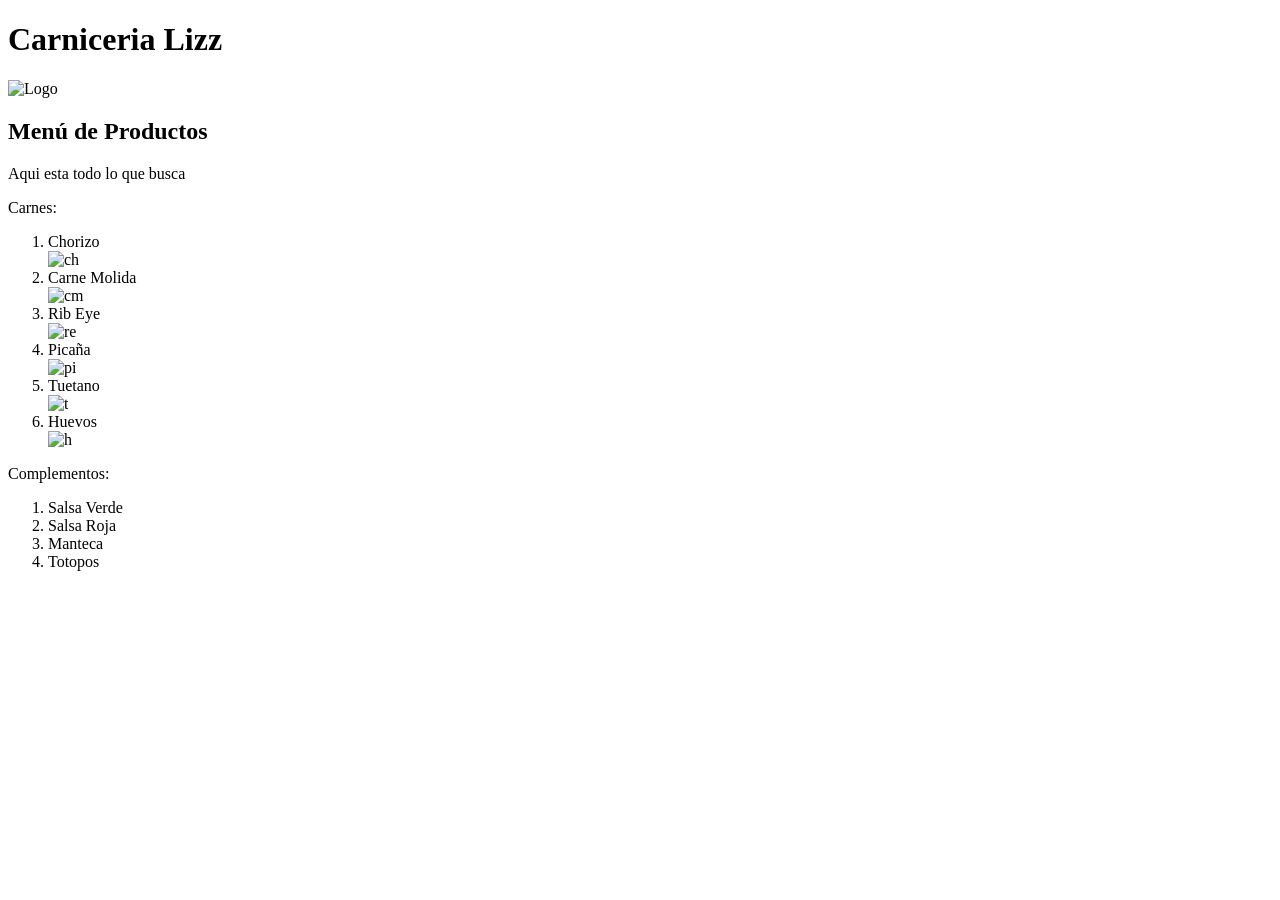
==== menu_prod.html @ e8d285a9 "Add files via upload actualizaciones del menu" ====
<!DOCTYPE html>
<html>

  <head>

    <title> Carniceria Lizz-Menu </title>


  </head>

  <body>

    <h1> Carniceria Lizz </h1>

    <div id = "mainContent">

      <img src = "Nueva Carpeta/WhatsApp Image 2026-02-10 at 3.37.15 PM.jpg" alt = "Logo">

    </div>

    <div id = "barra lateral">

      <h2> Menú de Productos </h2>

      <p> Aqui esta todo lo que busca </p>

 <p> Carnes:</p>  
     <ol> 

        <li> Chorizo</li>  
        <img src = "Nueva Carpeta/shutterstock_1082146037.jpg" width="300" height="200" alt = "ch">

        <li> Carne Molida </li>
        <img src = "Nueva Carpeta/b-a6d489c958014696a37e9512ce79fa5b.jpg" width="300" height="200" alt = "cm">
        
        <li>Rib Eye</li>
        <img src = "Nueva Carpeta/1000_F_385618258_yYe51nKxnNvLAQo8acB8AUhH9QFpmCXa.jpg" width="300" height="200"alt = "re">

        <li>Picaña</li>
        <img src = "Nueva Carpeta/PUNTA-GORDA-ENTERA-2.jpg" width="300" height="200" alt = "pi">

        <li>Tuetano </li>
        <img src = "Nueva Carpeta/020-carnescesareogomez-tuetano-2-scaled.jpg" width="300" height="200" alt = "t">

        <li>Huevos</li>
        <img src = "Nueva Carpeta/1000_F_345788549_Hvafc7uh1lyavDxUiwIk5zrPsRYXKfiR.jpg" width="300" height="200" alt = "h">

      </ol> 

 <p> Complementos:</p>  
     <ol> 

        <li> Salsa Verde</li>  

        <li> Salsa Roja </li>
        
        <li>Manteca</li>

        <li>Totopos</li>

      </ol>
    </div>

  </body>

</html>
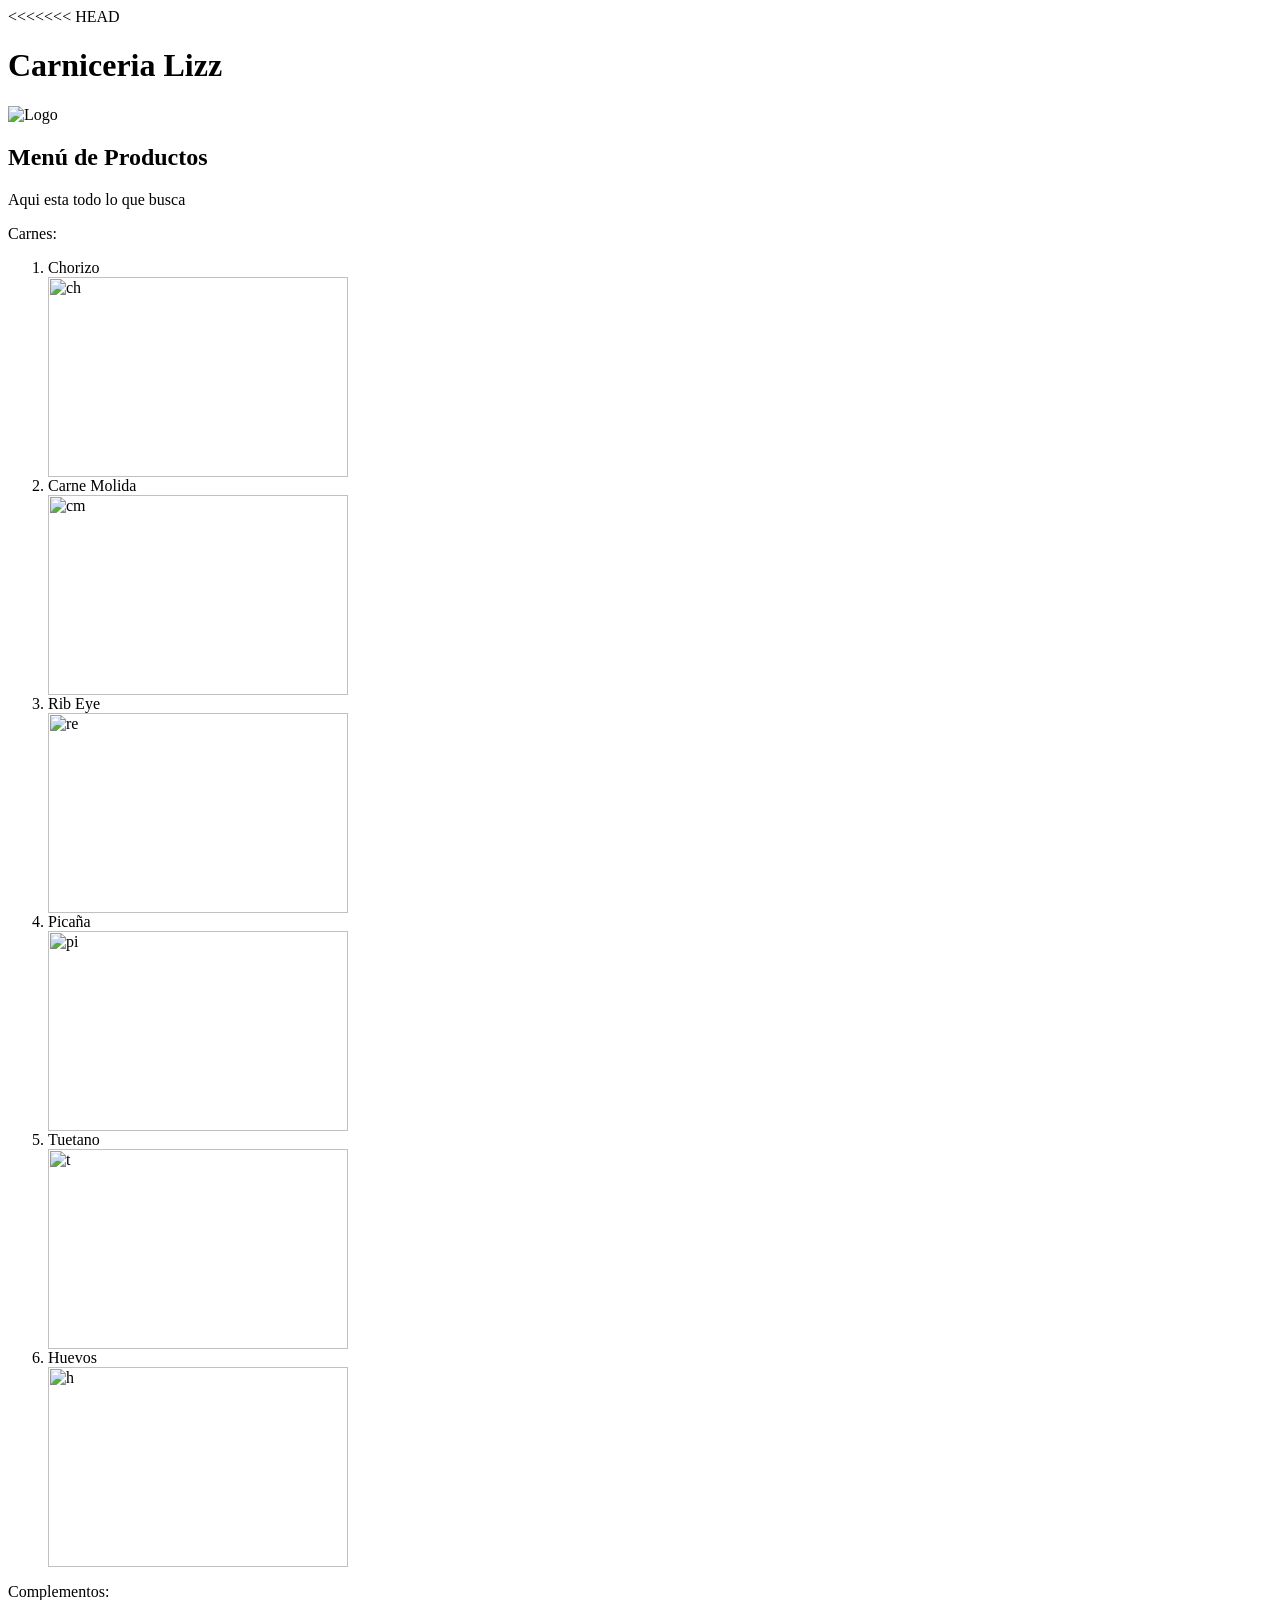
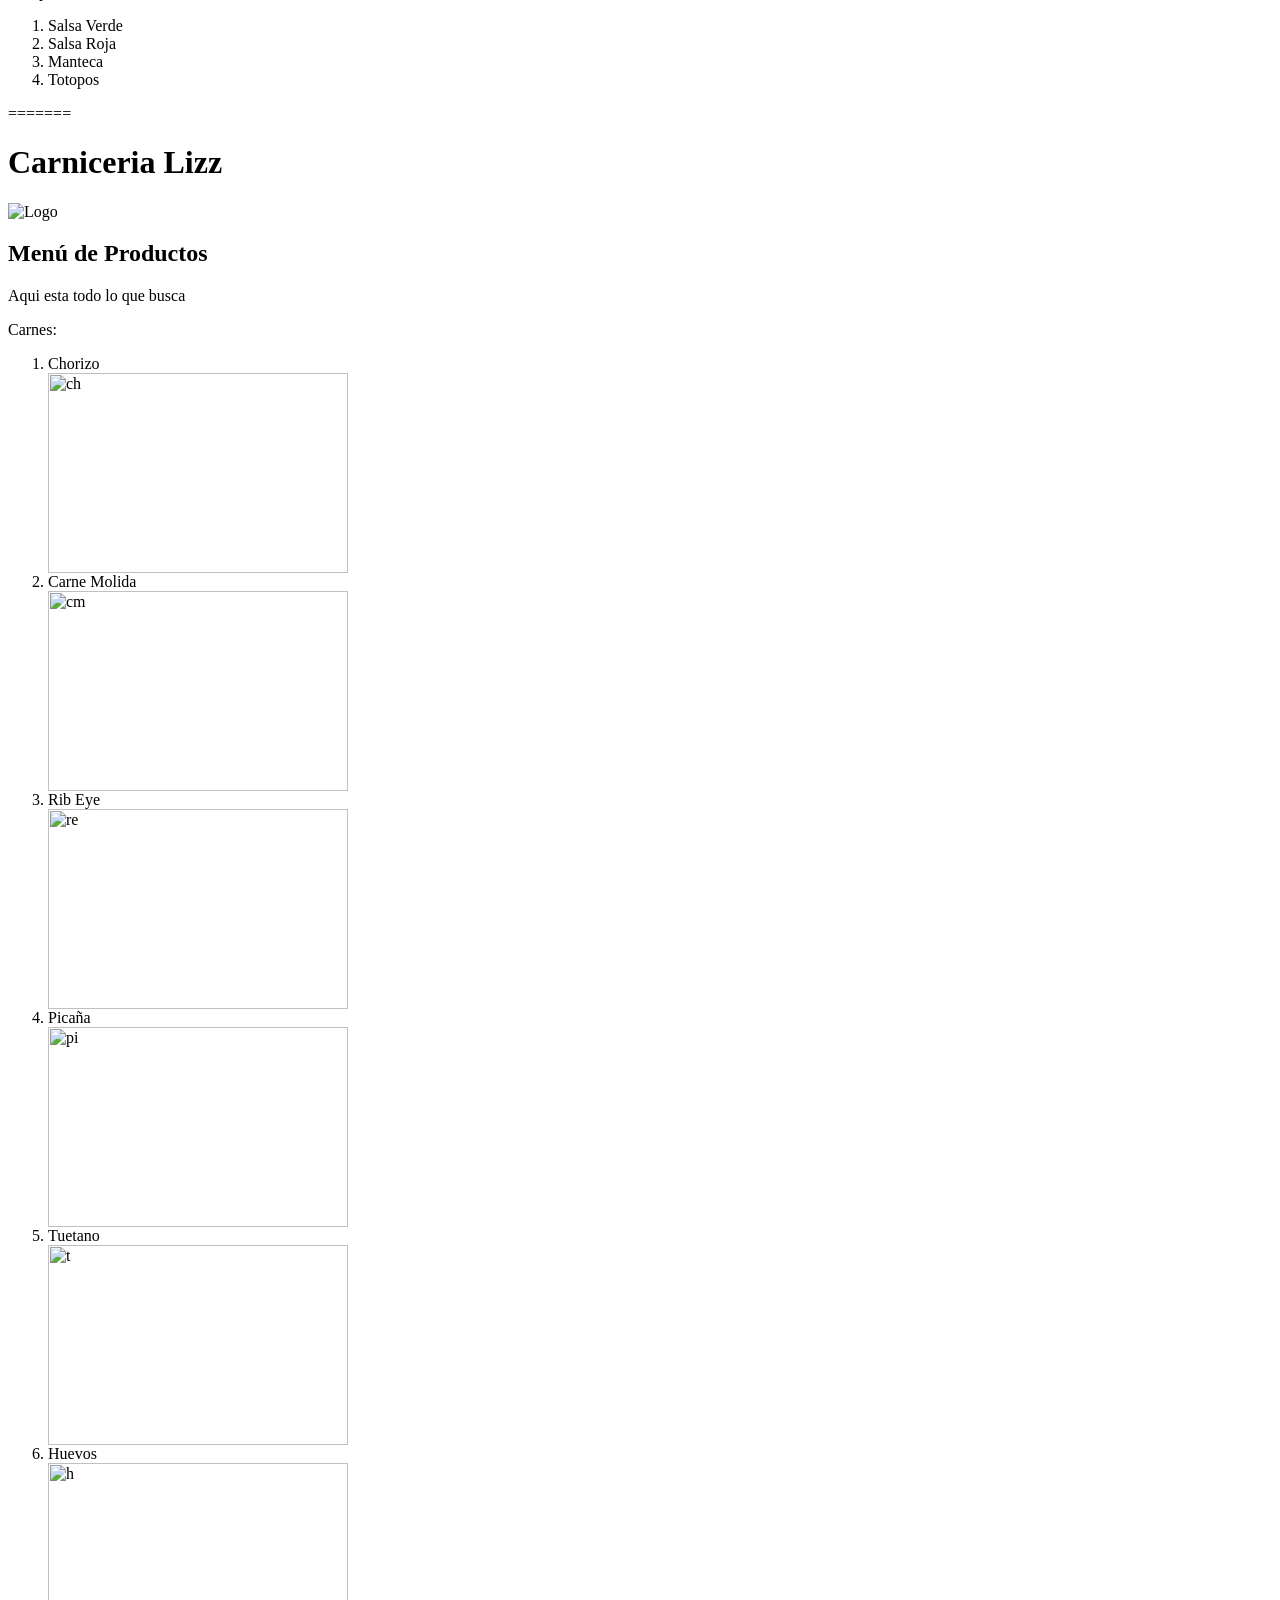
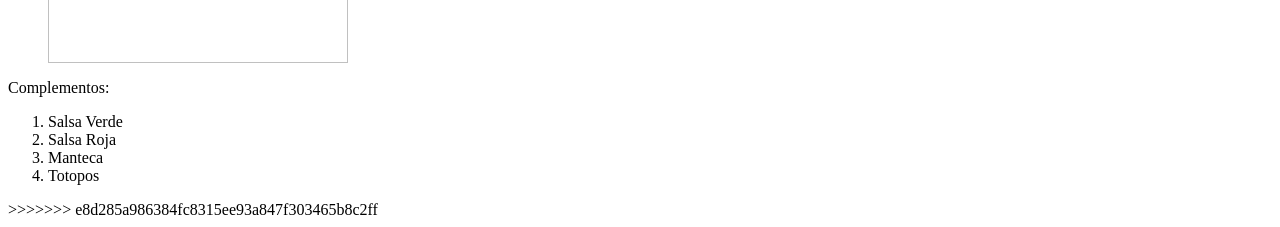
==== commit 6fe68eeb: "Actualizacion diseño subiendo las actualizaciones, eligiendo paleta y diseños" ====
--- a/menu_prod.html
+++ b/menu_prod.html
@@ -1,3 +1,70 @@
+<<<<<<< HEAD
+<!DOCTYPE html>
+<html>
+
+  <head>
+
+    <title> Carniceria Lizz-Menu </title>
+
+
+  </head>
+
+  <body>
+
+    <h1> Carniceria Lizz </h1>
+
+    <div id = "mainContent">
+
+      <img src = "Nueva Carpeta/WhatsApp Image 2026-02-10 at 3.37.15 PM.jpg" alt = "Logo">
+
+    </div>
+
+    <div id = "barra lateral">
+
+      <h2> Menú de Productos </h2>
+
+      <p> Aqui esta todo lo que busca </p>
+
+ <p> Carnes:</p>  
+     <ol> 
+
+        <li> Chorizo</li>  
+        <img src = "Nueva Carpeta/shutterstock_1082146037.jpg" width="300" height="200" alt = "ch">
+
+        <li> Carne Molida </li>
+        <img src = "Nueva Carpeta/b-a6d489c958014696a37e9512ce79fa5b.jpg" width="300" height="200" alt = "cm">
+        
+        <li>Rib Eye</li>
+        <img src = "Nueva Carpeta/1000_F_385618258_yYe51nKxnNvLAQo8acB8AUhH9QFpmCXa.jpg" width="300" height="200"alt = "re">
+
+        <li>Picaña</li>
+        <img src = "Nueva Carpeta/PUNTA-GORDA-ENTERA-2.jpg" width="300" height="200" alt = "pi">
+
+        <li>Tuetano </li>
+        <img src = "Nueva Carpeta/020-carnescesareogomez-tuetano-2-scaled.jpg" width="300" height="200" alt = "t">
+
+        <li>Huevos</li>
+        <img src = "Nueva Carpeta/1000_F_345788549_Hvafc7uh1lyavDxUiwIk5zrPsRYXKfiR.jpg" width="300" height="200" alt = "h">
+
+      </ol> 
+
+ <p> Complementos:</p>  
+     <ol> 
+
+        <li> Salsa Verde</li>  
+
+        <li> Salsa Roja </li>
+        
+        <li>Manteca</li>
+
+        <li>Totopos</li>
+
+      </ol>
+    </div>
+
+  </body>
+
+=======
 <!DOCTYPE html>
 <html>
 
@@ -63,4 +130,5 @@
 
   </body>
 
+>>>>>>> e8d285a986384fc8315ee93a847f303465b8c2ff
 </html>
